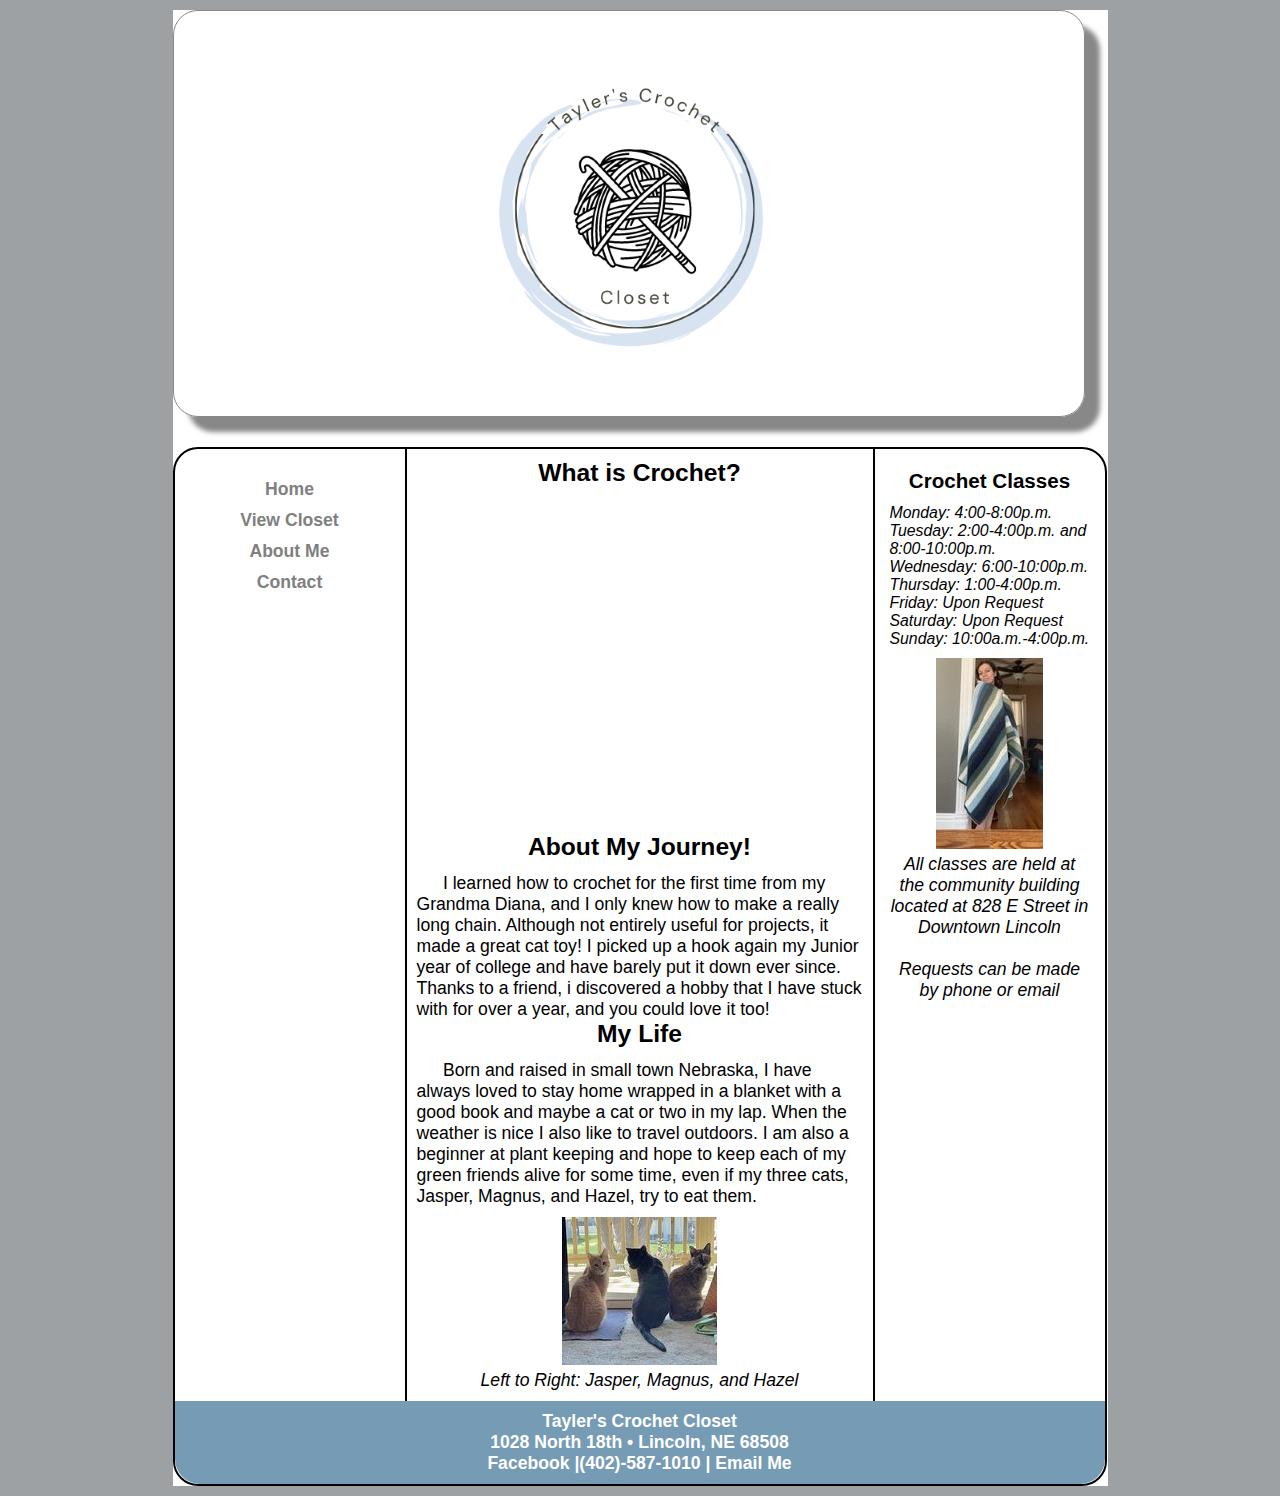
==== about.html @ 031aad15 "Add files via upload" ====
<!DOCTYPE html>
<html lang="en">
  <head>
	<!-- 
		Final Project CMIS 410
		Author: Tayler Shellhase
		Date: Spring 2023
		
		These web pages are for educational purposes only, all content should be considered fictional. 
	
	-->

<meta http-equiv = "Content-Type" content = "text/html; charset=utf-8" />
<title>Tayler's Crochet Closet</title>
   <link href="css/styles.css" rel="stylesheet" />


</head>

<body>

<div id = "container"> 

<header> 

<a href="index.html"><img src="logo.png" alt="Tayler's Crochet Closet"/></a>

</header> 

<div id = "wrapper">
		 
<nav> 
	<ul>
	  <li><a href = "index.html">Home</a></li>
	  <li><a href = "viewcloset.html">View Closet</a></li>
	  <li><a href = "about.html">About Me</a></li>
	  <li><a href = "contact.html">Contact </a></li>
	</ul>

</nav> 



	 
<article id = "main"> 

<h2>What is Crochet?<h2>

<iframe width="400" height="315" src="https://www.youtube.com/embed/8MdXTcPrBjA" title="YouTube video player" frameborder="0" allow="accelerometer; autoplay; clipboard-write; encrypted-media; gyroscope; picture-in-picture; web-share" allowfullscreen></iframe>

<h2>About My Journey!</h2>
	<p> I learned how to crochet for the first time from my Grandma Diana, and I only knew how to make a really long chain. Although not entirely useful for projects, it made a great cat toy! I picked up a hook again my Junior year of college and have barely put it down ever since. Thanks to a friend, i discovered a hobby that I have stuck with for over a year, and you could love it too!</p>
<h2>My Life</h2>
	<p> Born and raised in small town Nebraska, I have always loved to stay home wrapped in a blanket with a good book and maybe a cat or two in my lap. When the weather is nice I also like to travel outdoors. I am also a beginner at plant keeping and hope to keep each of my green friends alive for some time, even if my three cats, Jasper, Magnus, and Hazel, try to eat them. </p>
	<figure id="figure4">
	  <img src = "images/kittens.jpg" alt = "Cats: Jasper Magnus and Hazel"  />

	  <figcaption>
		Left to Right: Jasper, Magnus, and Hazel<br />
	  </figcaption> 
	</figure>
</article> <!-- end main -->

<aside> 

<h3>Crochet Classes</h3>

	<p>Monday: 4:00-8:00p.m. </p>
	<p>Tuesday: 2:00-4:00p.m. and 8:00-10:00p.m.</p>
	<p>Wednesday: 6:00-10:00p.m. </p>
	<p>Thursday: 1:00-4:00p.m. </p>
	<p>Friday: Upon Request</p>
	<p>Saturday: Upon Request</p>
	<p>Sunday: 10:00a.m.-4:00p.m.</p>

<figure>
  <img src = "images/blanket.jpg" alt = "Tayler with a finished blanket"  />

  <figcaption>
    All classes are held at the community building located at 828 E Street in Downtown Lincoln<br />
	<br />
    Requests can be made by phone or email
  </figcaption> 
</figure>

</aside>   

<footer> 

	<p>Tayler's Crochet Closet<br />
	1028 North 18th &bull; Lincoln, NE 68508<br />
	<a href = "https://www.facebook.com/tayler.shellhase" target="_blank">Facebook</a> |<a href = "tel:4025871010">(402)-587-1010</a> | <a href = "mailto:tayler.shellhase@gmail.com">Email Me</a></p>

</footer>  

</div> <!-- end wrapper --> 
</div> <!-- end container -->

</body>
</html>
---- css/styles.css ----
@charset "utf-8";
/*
   sample start file for final project - educational use only
   
   Author:   Tayler Shellhase
   Date:     Spring 2023
   
  

*/

* {
    margin: 0; 
    padding: 0;
}

body {
    font-size: 1.1em;
    font-family: Arial, Helvetica, sans-serif;
	background-color: rgb(158, 161, 163);;
}

#container {
    width: 935px;
    border-width: 1px;
    margin: 0 auto;
    background-color: white;
}


header {
    width: 910px;	/* reduced by 20px to accommodate shadow */
    margin-bottom: 30px;
    margin-top: 10px;
    text-align: center;
    border: 1px solid #888888;
    box-shadow: 15px 15px 5px 0 #888888;
    border-radius: 25px;  	
}

nav {
    width: 200px;
    margin: 0 5px 0 5px; 
    padding: 25px 10px 0 10px;
    float: left;
    text-align: center;
}

nav ul {
    font-weight: bold;
    list-style: none;
}

nav ul li a {
    padding: 5px;
    color: gray;
    text-decoration: none;
    display:block;
}

nav ul li a:hover {
    background: rgb(118, 155, 181);
    border-radius: 10px;
    color: white;
}

#main {
    width: 446px;
    padding: 10px;
    float: left;
    color: black;
    border-left: 2px solid;
    border-right: 2px solid;    
}

#main p {
    text-indent: 1.5em;
}

figure{
    padding-top: 10px;
    text-align: center;
}

figcaption {
    font-style: italic;
}

aside {
    width: 200px;
    margin: 0 5px 0 5px;
    padding: 10px;
    float: right;
}

aside p {
    font-style: italic;
    font-size: 0.9em;
}

h2 {
    font-size: 1.4em;
    text-align: center;
    padding-bottom: 0.5em;
}

h3 {
    text-align: center;
    padding-bottom: 0.5em;
    padding-top: 0.5em;
}

footer {
    width: 910px;
    margin: 0;
    padding: 10px;
    background-color: rgb(118, 155, 181);
    clear: both;
    color: white;
    font-weight: bold;
    text-align: center;
	border-bottom-left-radius: 25px;
	border-bottom-right-radius: 25px;
}

#wrapper {
    width: 930px;
    margin-bottom: 10px;
    border: 2px solid;
    border-radius: 25px;
}/* navigation for footer */
footer a:link {
    color: white;
    text-decoration: none;
}

footer a:visited {
    color: black;
    background-color: grey;
    text-decoration: none;
}

footer a:hover {
    text-decoration: underline;
}


/* Transformation Styles */
article {
	perspective: 600px;
}

figure#figure1 {
	box-shadow: 2px 0px 2px 2px rgb(118, 155, 181);
	border-radius: 40%;
}

figure#figure2 {
	box-shadow: 2px 0px 2px 2px rgb(118, 155, 181);
	border-radius: 40%;
}

figure#figure3 {
	box-shadow: 2px 0px 2px 2px rgb(118, 155, 181);
	border-radius: 40%;
}

figure#figure4 {
	
}

/* Filter Styles */

figure#figure1 {
	-webkit-filter: brightness(102%);
}
figure#figure2 {
	-webkit-filter: brightness(95%);
}
figure#figure3 {
	-webkit-filter: brightness(110%);
}

/* Text Area Styles */

textarea {
	margin-top: 10px;
	height: 100px;
	width: 95%;
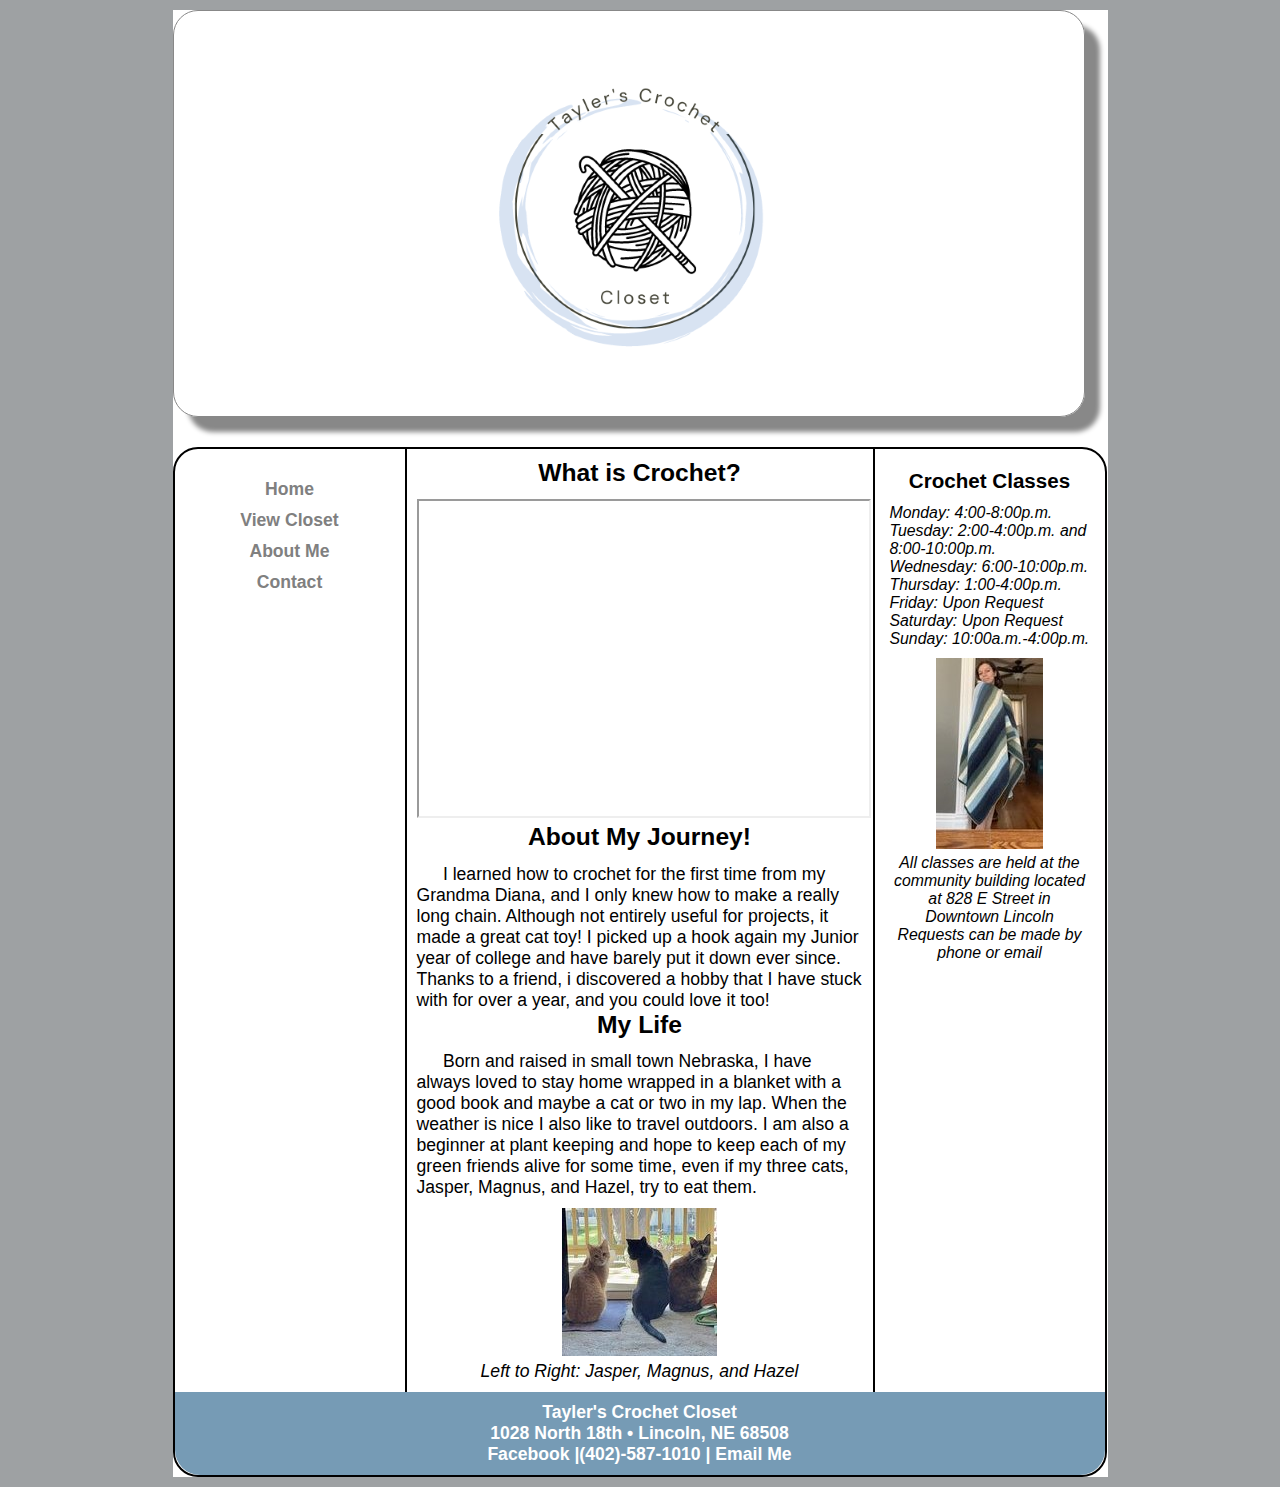
==== commit 93408672: "Add files via upload" ====
--- a/about.html
+++ b/about.html
@@ -10,9 +10,9 @@
 	
 	-->
 
-<meta http-equiv = "Content-Type" content = "text/html; charset=utf-8" />
+<meta http-equiv = "Content-Type" content = "text/html; charset=utf-8">
 <title>Tayler's Crochet Closet</title>
-   <link href="css/styles.css" rel="stylesheet" />
+   <link href="css/styles.css" rel="stylesheet">
 
 
 </head>
@@ -23,8 +23,7 @@
 
 <header> 
 
-<a href="index.html"><img src="logo.png" alt="Tayler's Crochet Closet"/></a>
-
+<a href="index.html"><img src="logo.png" alt="Tayler's Crochet Closet"></a>
 </header> 
 
 <div id = "wrapper">
@@ -44,19 +43,19 @@
 	 
 <article id = "main"> 
 
-<h2>What is Crochet?<h2>
+<h2>What is Crochet?</h2>
 
-<iframe width="400" height="315" src="https://www.youtube.com/embed/8MdXTcPrBjA" title="YouTube video player" frameborder="0" allow="accelerometer; autoplay; clipboard-write; encrypted-media; gyroscope; picture-in-picture; web-share" allowfullscreen></iframe>
+<iframe width="450" height="315" src="https://www.youtube.com/embed/8MdXTcPrBjA?controls=0" title="YouTube video player" allow="accelerometer; autoplay; clipboard-write; encrypted-media; gyroscope; picture-in-picture; web-share" allowfullscreen></iframe>
 
 <h2>About My Journey!</h2>
 	<p> I learned how to crochet for the first time from my Grandma Diana, and I only knew how to make a really long chain. Although not entirely useful for projects, it made a great cat toy! I picked up a hook again my Junior year of college and have barely put it down ever since. Thanks to a friend, i discovered a hobby that I have stuck with for over a year, and you could love it too!</p>
 <h2>My Life</h2>
 	<p> Born and raised in small town Nebraska, I have always loved to stay home wrapped in a blanket with a good book and maybe a cat or two in my lap. When the weather is nice I also like to travel outdoors. I am also a beginner at plant keeping and hope to keep each of my green friends alive for some time, even if my three cats, Jasper, Magnus, and Hazel, try to eat them. </p>
 	<figure id="figure4">
-	  <img src = "images/kittens.jpg" alt = "Cats: Jasper Magnus and Hazel"  />
+	  <img src = "images/kittens.jpg" alt = "Cats: Jasper Magnus and Hazel">
 
 	  <figcaption>
-		Left to Right: Jasper, Magnus, and Hazel<br />
+		Left to Right: Jasper, Magnus, and Hazel
 	  </figcaption> 
 	</figure>
 </article> <!-- end main -->
@@ -74,12 +73,12 @@
 	<p>Sunday: 10:00a.m.-4:00p.m.</p>
 
 <figure>
-  <img src = "images/blanket.jpg" alt = "Tayler with a finished blanket"  />
+  <img src = "images/blanket.jpg" alt = "Tayler with a finished blanket">
 
   <figcaption>
-    All classes are held at the community building located at 828 E Street in Downtown Lincoln<br />
-	<br />
-    Requests can be made by phone or email
+    <p>All classes are held at the community building located at 828 E Street in Downtown Lincoln</p>
+	
+    <p>Requests can be made by phone or email</p>
   </figcaption> 
 </figure>
 
@@ -87,9 +86,9 @@
 
 <footer> 
 
-	<p>Tayler's Crochet Closet<br />
-	1028 North 18th &bull; Lincoln, NE 68508<br />
-	<a href = "https://www.facebook.com/tayler.shellhase" target="_blank">Facebook</a> |<a href = "tel:4025871010">(402)-587-1010</a> | <a href = "mailto:tayler.shellhase@gmail.com">Email Me</a></p>
+	<p>Tayler's Crochet Closet</p>
+	<p>1028 North 18th &bull; Lincoln, NE 68508</p>
+	<p><a href = "https://www.facebook.com/tayler.shellhase" target="_blank">Facebook</a> |<a href = "tel:4025871010">(402)-587-1010</a> | <a href = "mailto:tayler.shellhase@gmail.com">Email Me</a></p>
 
 </footer>  
 
